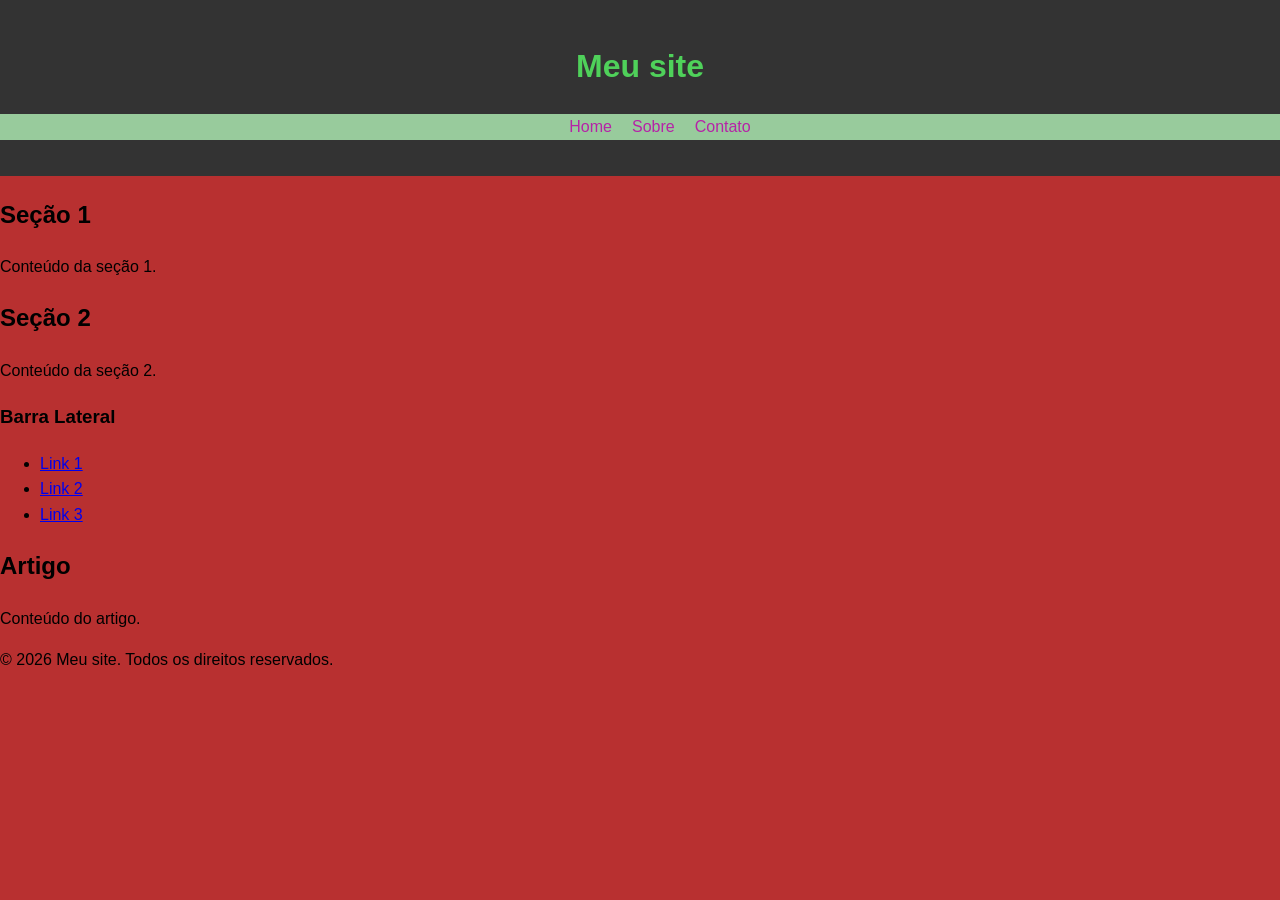
==== aula-24082026-html-semantico/index.html @ 65293127 "Adiciona arquivos index.html e style.css com estrutura básica do site" ====
<!DOCTYPE html>
<html lang="pt-BR">
    <head>
        <meta charset="UTF-8">
        <title>Document</title>
        <link rel="stylesheet" href="style.css">
    </head>
    <body>

        <!-- Cabeçalho do site -->
        <header>
            <h1>Meu site</h1>
            <nav>
                <ul>
                    <li><a href="#">Home</a></li>
                    <li><a href="#">Sobre</a></li>
                    <li><a href="#">Contato</a></li>
                </ul>
            </nav>
        </header>

        <!-- Conteúdo principal do site -->
        <main>

            <!-- Seção do site: conteúdo temático -->
            <section>
                <h2>Seção 1</h2>
                <p>Conteúdo da seção 1.</p>
            </section>

            <section>
                <h2>Seção 2</h2>
                <p>Conteúdo da seção 2.</p>
            </section>

            <!-- Conteúdo secundário do site -->
            <aside>
                <h3>Barra Lateral</h3>
                <ul>
                    <li><a href="#">Link 1</a></li>
                    <li><a href="#">Link 2</a></li>
                    <li><a href="#">Link 3</a></li> 
                </ul>
            </aside>
            <article>
                <h2>Artigo</h2>
                <p>Conteúdo do artigo.</p>
            </article>
        </main> 

        <!-- Rodapé do site -->
        <footer>
            <p>© 2026 Meu site. Todos os direitos reservados.</p>
        </footer>
    </body>
</html>
---- aula-24082026-html-semantico/style.css ----
body {
    font-family: Arial, sans-serif;
    line-height: 1.6;
    margin: 0;
    padding: 0;
    background-color: #b83030;   
}

header {
    background-color: #333;
    color: #4fd15a;
    padding: 20px 0;
    text-align: center;
}

nav ul {
    background-color: #98cb9c;
    display: flex;
    list-style: none;
    justify-content: center; /* Centraliza os itens do menu */
    gap: 20px; /* Adiciona espaçamento entre os itens do menu */
}

nav a {
    color: #b622a7;
    text-decoration: none;

}
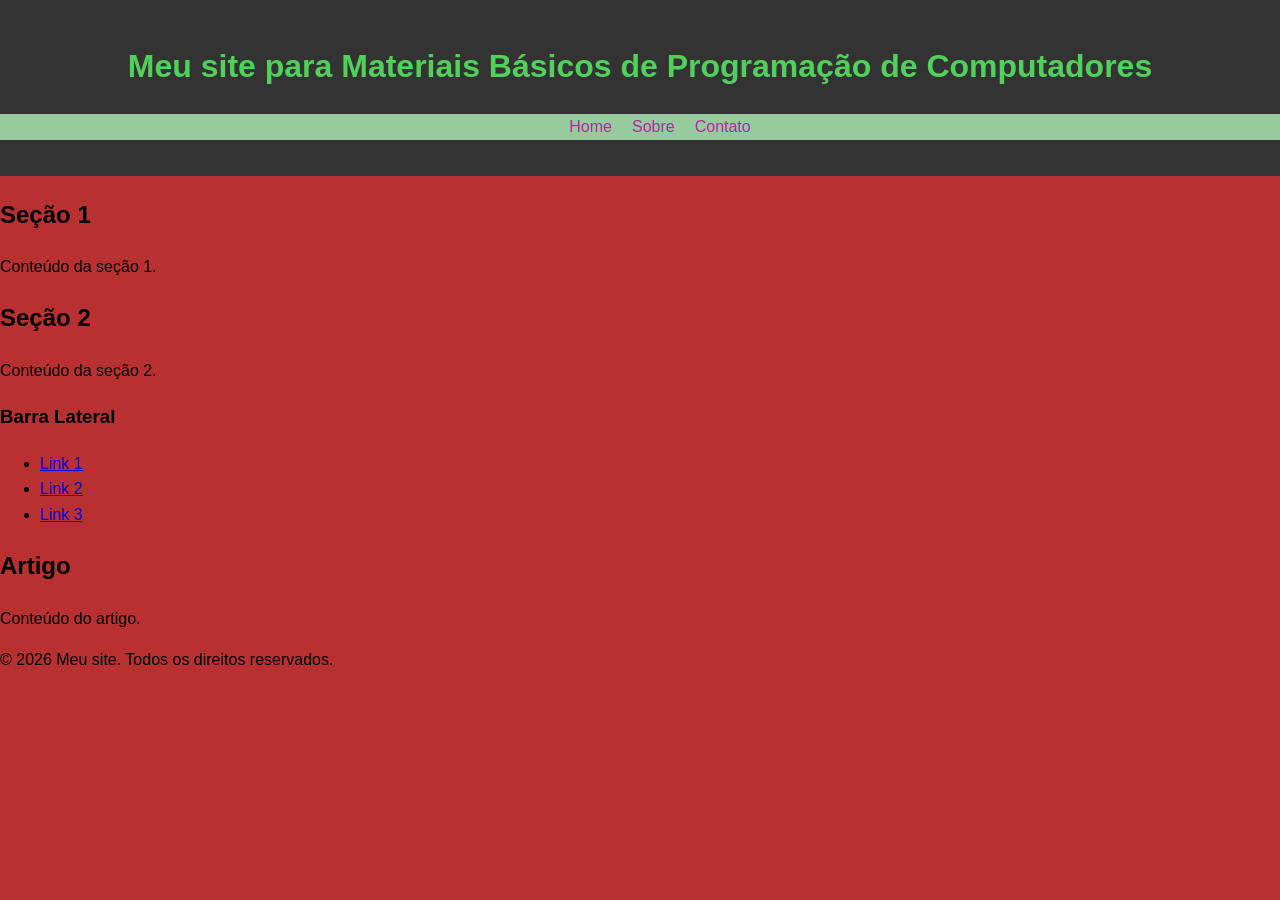
==== commit 10c59114: "Aula 2408" ====
--- a/aula-24082026-html-semantico/index.html
+++ b/aula-24082026-html-semantico/index.html
@@ -9,7 +9,7 @@
 
         <!-- Cabeçalho do site -->
         <header>
-            <h1>Meu site</h1>
+            <h1>Meu site para Materiais Básicos de Programação de Computadores</h1>
             <nav>
                 <ul>
                     <li><a href="#">Home</a></li>
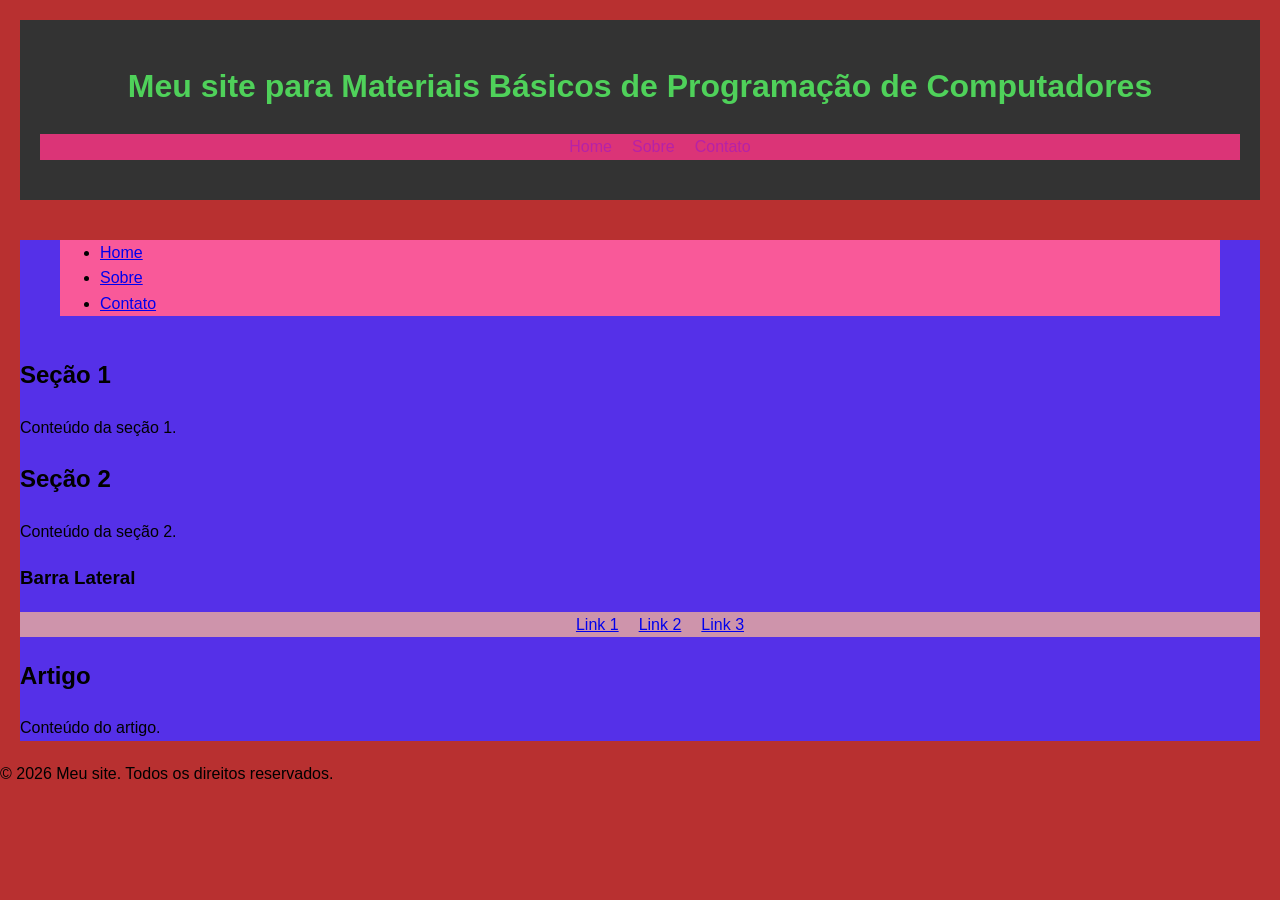
==== commit 5e152f0e: "Adiciona menu de navegação e ajusta estilos no CSS" ====
--- a/aula-24082026-html-semantico/index.html
+++ b/aula-24082026-html-semantico/index.html
@@ -21,11 +21,17 @@
 
         <!-- Conteúdo principal do site -->
         <main>
+            <ul id="lala">
+                    <li><a href="#">Home</a></li>
+                    <li><a href="#">Sobre</a></li>
+                    <li><a href="#">Contato</a></li>
+            </ul>
 
             <!-- Seção do site: conteúdo temático -->
             <section>
                 <h2>Seção 1</h2>
                 <p>Conteúdo da seção 1.</p>
+                
             </section>
 
             <section>
--- a/aula-24082026-html-semantico/style.css
+++ b/aula-24082026-html-semantico/style.css
@@ -1,7 +1,7 @@
 body {
     font-family: Arial, sans-serif;
     line-height: 1.6;
-    margin: 0;
+    margin: 0; /* Define a margem do elemento*/
     padding: 0;
     background-color: #b83030;   
 }
@@ -9,12 +9,18 @@
 header {
     background-color: #333;
     color: #4fd15a;
+    margin: 20px;
     padding: 20px 0;
     text-align: center;
 }
 
+nav {
+    background-color: #98cb9c;
+    margin: 20px;
+}
+
 nav ul {
-    background-color: #98cb9c;
+    background-color: #db3477;
     display: flex;
     list-style: none;
     justify-content: center; /* Centraliza os itens do menu */
@@ -25,4 +31,22 @@
     color: #b622a7;
     text-decoration: none;
 
-}   +}   
+
+main {
+    background-color: #5530e8;
+    margin: 20px;
+}
+
+main aside ul {
+    background-color: #ce94ab;
+    display: flex;
+    list-style: none;
+    justify-content: center; /* Centraliza os itens do menu */
+    gap: 20px; /* Adiciona espaçamento entre os itens do menu */
+}
+
+#lala {
+    background-color: #f95999;
+    margin: 40px;
+}
